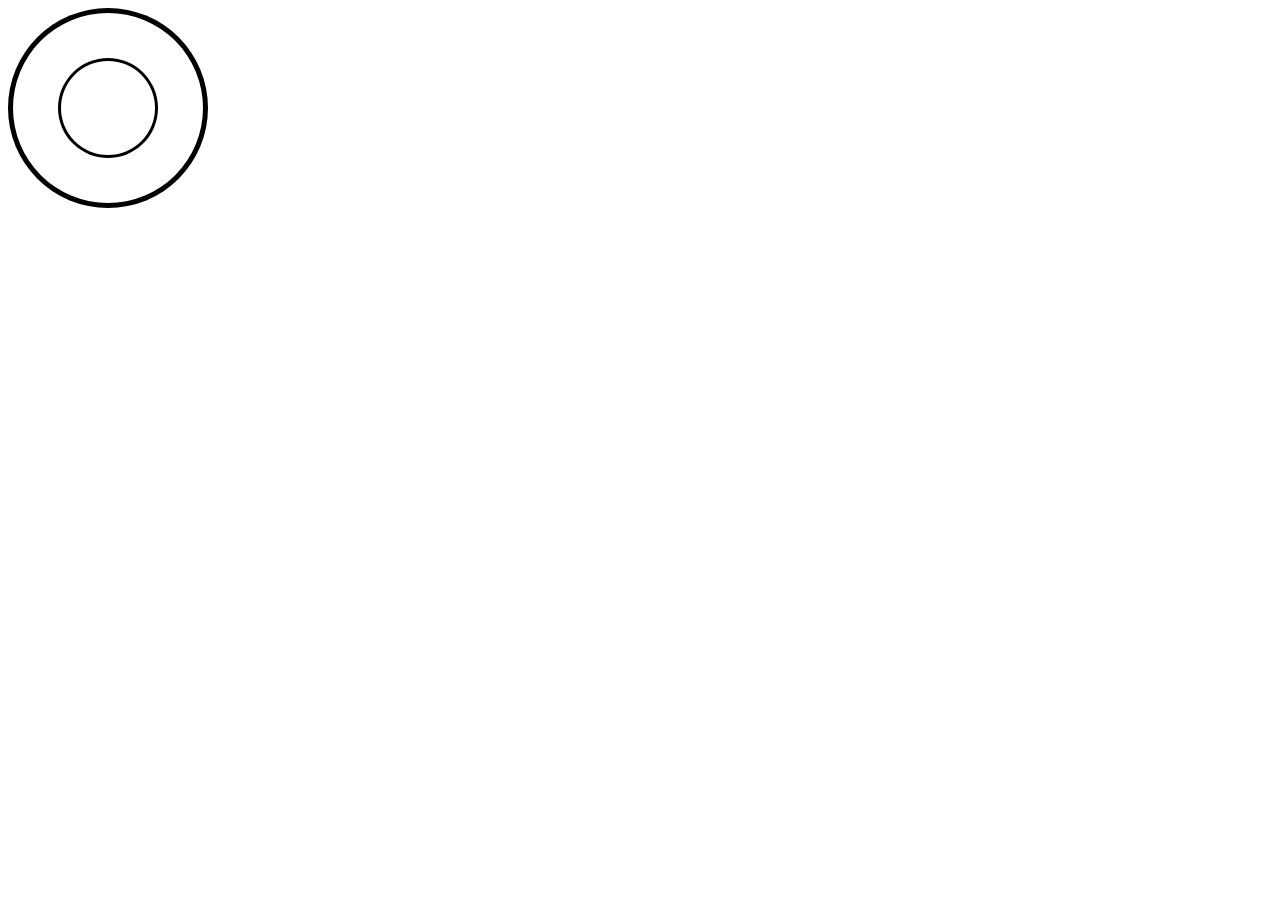
==== static/eye_comparing.html @ d52605ae "started other eye animations" ====
<!DOCTYPE html>
<html lang="en">
<head>
    <meta charset="UTF-8">
    <title>Title</title>
</head>
<body>


<style>
    .animation {
  position: relative;
  width: 200px;
  height: 200px;
}

.circle-wrapper {
  width: 200px;
  height: 200px; /* Half of the outer circle's diameter */
  overflow: hidden; /* Hides the lower half of the circles */
  position: absolute;
  bottom: 0;
}


.outer-circle, .inner-circle {
  border-radius: 50%;
  position: absolute;
  box-shadow: inset 0 0 0 5px black; /* Adjust the px value for border thickness */
}


.inner-circle {
  width: 100px;
  height: 100px;
  top: 50%;
  left: 50%;
  transform: translate(-50%, -50%);
  animation: moveCircle 4s infinite linear;
  box-shadow: inset 0 0 0 3px black; /* Adjust the px value for border thickness */
}

.outer-circle {
  width: 200px;
  height: 200px;
  top: 0;
  left: 0;
  border-radius: 50%;
  position: absolute;
  box-shadow: inset 0 0 0 5px black;
  animation: eraseLeftHalf 3s forwards; /* Animation to erase left half */
}

@keyframes eraseLeftHalf {
  from {
    clip-path: inset(0 0 0 0); /* Full circle is visible */
  }
  to {
    clip-path: inset(0 0 0 50%); /* Half circle is visible */
  }
}
</style>

<div class="animation">
    <!-- todo: https://chat.openai.com/c/8cc1ce34-a76b-4ae6-b319-7f8595624dce/ -->
  <div class="circle-wrapper">
    <div class="outer-circle"></div>
    <div class="inner-circle"></div>
  </div>
</div>



</body>
</html>
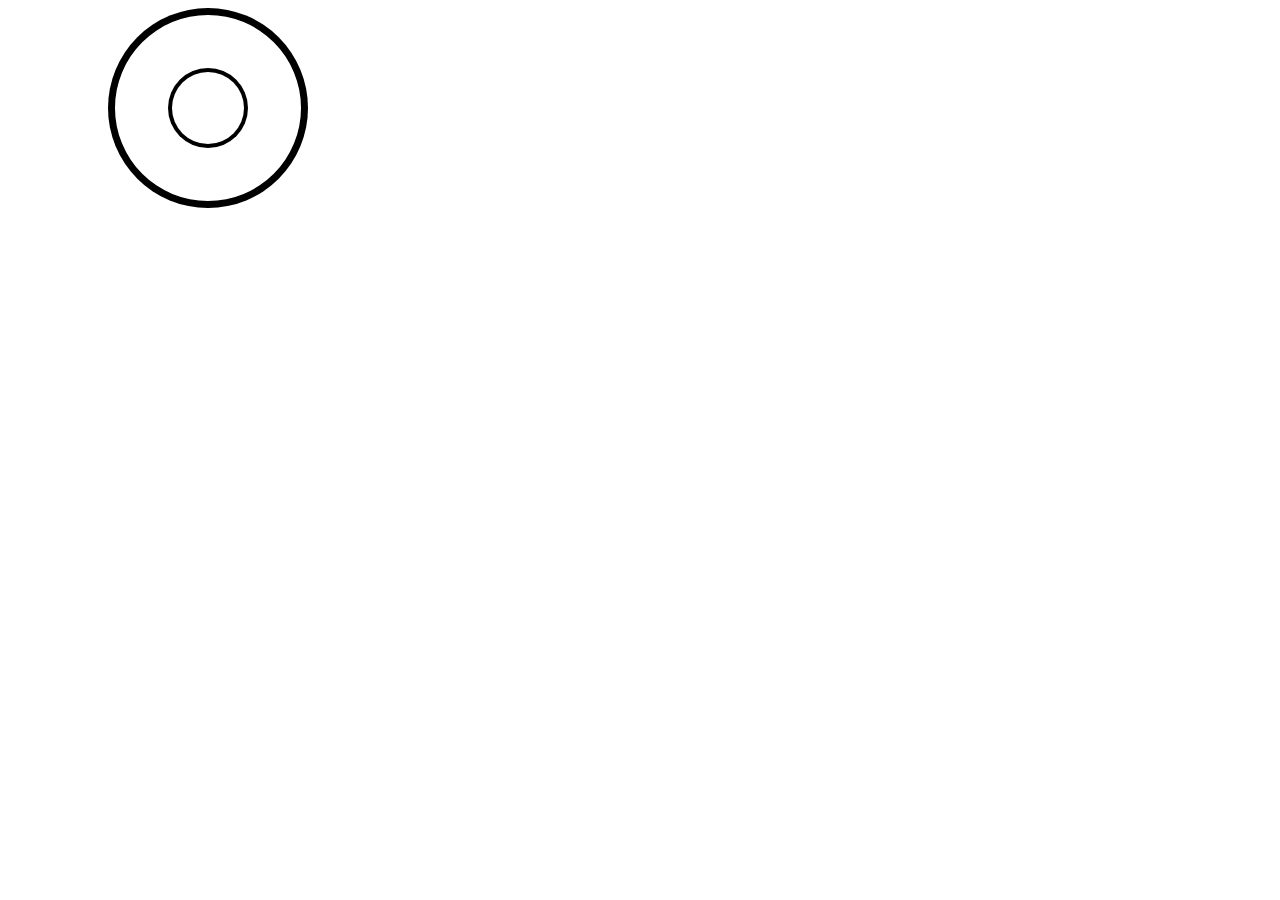
==== commit 3577e4a3: "finished css animations" ====
--- a/static/eye_comparing.html
+++ b/static/eye_comparing.html
@@ -6,69 +6,169 @@
 </head>
 <body>
 
+<style>
+    :root {
+        --outer-circle-size: 200px;
+        --inner-circle-size: 80px;
 
-<style>
+        --outer-circle-width: 7px;
+        --inner-circle-width: 4px;
+        --vein-width: 3px;
+    }
+
     .animation {
-  position: relative;
-  width: 200px;
-  height: 200px;
-}
+        position: relative;
+        width: calc(var(--outer-circle-size) * 1.5);
+        height: var(--outer-circle-size);
+        overflow: hidden;
+    }
 
-.circle-wrapper {
-  width: 200px;
-  height: 200px; /* Half of the outer circle's diameter */
-  overflow: hidden; /* Hides the lower half of the circles */
-  position: absolute;
-  bottom: 0;
-}
+    .outer-circle, .inner-circle {
+        border-radius: 50%;
+        position: absolute;
+    }
 
 
-.outer-circle, .inner-circle {
-  border-radius: 50%;
-  position: absolute;
-  box-shadow: inset 0 0 0 5px black; /* Adjust the px value for border thickness */
-}
+    .inner-circle {
+        width: var(--inner-circle-size);
+        height: var(--inner-circle-size);
+        top: calc(var(--outer-circle-size) * .5);
+        right: calc(var(--outer-circle-size) * .5);
+        transform: translate(50%, -50%);
+        box-shadow: inset 0 0 0 var(--inner-circle-width) black; /* Adjust the px value for border thickness */
+    }
 
+    .outer-circle {
+        width: var(--outer-circle-size);
+        height: var(--outer-circle-size);
+        top: 0;
+        right: 0;
+        border-radius: 50%;
+        position: absolute;
+        box-shadow: inset 0 0 0 var(--outer-circle-width) black;
+        animation: eraseLeftHalf 3s forwards; /* Animation to erase left half */
+        animation-delay: 1s;
+    }
 
-.inner-circle {
-  width: 100px;
-  height: 100px;
-  top: 50%;
-  left: 50%;
-  transform: translate(-50%, -50%);
-  animation: moveCircle 4s infinite linear;
-  box-shadow: inset 0 0 0 3px black; /* Adjust the px value for border thickness */
-}
+    .veins {
+        position: absolute;
+        width: 100px;
+        height: 100px;
+        transform: translate(-65%, -50%);
+        top: 50%;
+        left: 50%;
+    }
 
-.outer-circle {
-  width: 200px;
-  height: 200px;
-  top: 0;
-  left: 0;
-  border-radius: 50%;
-  position: absolute;
-  box-shadow: inset 0 0 0 5px black;
-  animation: eraseLeftHalf 3s forwards; /* Animation to erase left half */
-}
+    .vein {
+        position: absolute;
+        height: 100px;
+        width: 100%;
+        animation: revealVeins 2s infinite;
+        clip-path: inset(0 0 0 100%);
+    }
 
-@keyframes eraseLeftHalf {
-  from {
-    clip-path: inset(0 0 0 0); /* Full circle is visible */
-  }
-  to {
-    clip-path: inset(0 0 0 50%); /* Half circle is visible */
-  }
-}
+    .vein1 {
+        animation-delay: 4s;
+    }
+
+    .vein2 {
+        animation-delay: 5.5s;
+    }
+
+    .vein3 {
+        animation-delay: 6.5s;
+    }
+
+    .vein4 {
+        animation-delay: 7s;
+    }
+
+    .veinRoot {
+        position: absolute;
+        width: 27px;
+        height: var(--vein-width);
+        background: black;
+        transform: translate(67px, 9px) rotate(45deg);
+    }
+    .veinBranch {
+        position: absolute;
+        width: 72px;
+        height: var(--vein-width);
+        background: black;
+        /*transform: translate(-40px, -17px);*/
+    }
+    .veinDot {
+        position: absolute;
+        width: 10px;
+        height: 10px;
+        background: black;
+        transform: translate(-50%, calc(-50% + var(--vein-width) * .5));
+        border-radius: 50%;
+    }
+    .veinBranchShort {
+        width: 40px;
+    }
+    .veinRoot.veinRootShort {
+        width: 25px;
+        transform: translate(35px, 8px) rotate(45deg);
+
+    }
+    .veinMirrored {
+        transform: scaleY(-1);
+    }
+    .veinOffset {
+        transform: translate(20px, 30px);
+    }
+    .veinOffset.veinMirrored {
+        transform: translate(20px, -30px) scaleY(-1);
+    }
+
+    @keyframes eraseLeftHalf {
+        0% {
+            clip-path: inset(0 0 0 0); /* Full circle is visible */
+        }
+        100% {
+            clip-path: inset(0 0 0 50%); /* Half circle is visible */
+        }
+    }
+
+    @keyframes revealVeins {
+      0% {
+        clip-path: inset(0 0 0 100%); /* Hidden initially */
+      }
+      70%, 90% {
+        clip-path: inset(-10% -10% -10% -10%); /* Fully visible */
+      }
+    }
 </style>
 
 <div class="animation">
     <!-- todo: https://chat.openai.com/c/8cc1ce34-a76b-4ae6-b319-7f8595624dce/ -->
-  <div class="circle-wrapper">
     <div class="outer-circle"></div>
     <div class="inner-circle"></div>
-  </div>
+    <div class="veins">
+        <div class="vein vein1">
+            <div class="veinRoot"></div>
+            <div class="veinBranch"></div>
+            <div class="veinDot"></div>
+        </div>
+        <div class="vein veinOffset vein2">
+            <div class="veinRoot veinRootShort"></div>
+            <div class="veinBranch veinBranchShort"></div>
+            <div class="veinDot"></div>
+        </div>
+        <div class="vein veinOffset veinMirrored vein3">
+            <div class="veinRoot veinRootShort"></div>
+            <div class="veinBranch veinBranchShort"></div>
+            <div class="veinDot"></div>
+        </div>
+        <div class="vein veinMirrored vein4">
+            <div class="veinRoot"></div>
+            <div class="veinBranch"></div>
+            <div class="veinDot"></div>
+        </div>
+    </div>
 </div>
-
 
 
 </body>
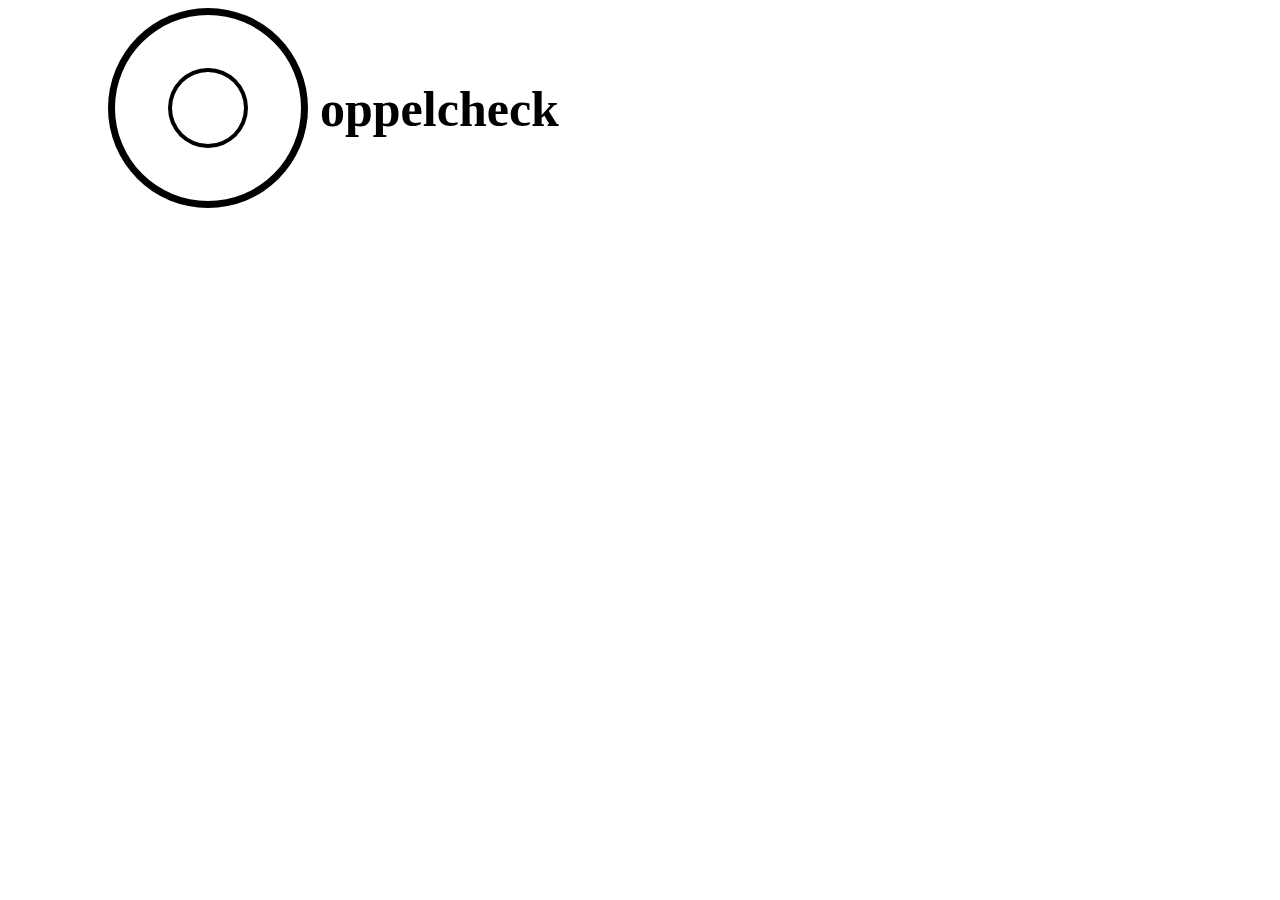
==== commit 5f25946a: "title attempts" ====
--- a/static/eye_comparing.html
+++ b/static/eye_comparing.html
@@ -21,6 +21,15 @@
         width: calc(var(--outer-circle-size) * 1.5);
         height: var(--outer-circle-size);
         overflow: hidden;
+    }
+
+    .doppelcheck-title {
+        position: absolute;
+        top: 80px;
+        left: 320px;
+        font-size: 50px;
+        font-weight: bold;
+        color: black;
     }
 
     .outer-circle, .inner-circle {
@@ -141,32 +150,36 @@
       }
     }
 </style>
-
-<div class="animation">
-    <!-- todo: https://chat.openai.com/c/8cc1ce34-a76b-4ae6-b319-7f8595624dce/ -->
-    <div class="outer-circle"></div>
-    <div class="inner-circle"></div>
-    <div class="veins">
-        <div class="vein vein1">
-            <div class="veinRoot"></div>
-            <div class="veinBranch"></div>
-            <div class="veinDot"></div>
+<div class="doppelcheck-title-container">
+    <div class="animation">
+        <!-- todo: https://chat.openai.com/c/8cc1ce34-a76b-4ae6-b319-7f8595624dce/ -->
+        <div class="outer-circle"></div>
+        <div class="inner-circle"></div>
+        <div class="veins">
+            <div class="vein vein1">
+                <div class="veinRoot"></div>
+                <div class="veinBranch"></div>
+                <div class="veinDot"></div>
+            </div>
+            <div class="vein veinOffset vein2">
+                <div class="veinRoot veinRootShort"></div>
+                <div class="veinBranch veinBranchShort"></div>
+                <div class="veinDot"></div>
+            </div>
+            <div class="vein veinOffset veinMirrored vein3">
+                <div class="veinRoot veinRootShort"></div>
+                <div class="veinBranch veinBranchShort"></div>
+                <div class="veinDot"></div>
+            </div>
+            <div class="vein veinMirrored vein4">
+                <div class="veinRoot"></div>
+                <div class="veinBranch"></div>
+                <div class="veinDot"></div>
+            </div>
         </div>
-        <div class="vein veinOffset vein2">
-            <div class="veinRoot veinRootShort"></div>
-            <div class="veinBranch veinBranchShort"></div>
-            <div class="veinDot"></div>
-        </div>
-        <div class="vein veinOffset veinMirrored vein3">
-            <div class="veinRoot veinRootShort"></div>
-            <div class="veinBranch veinBranchShort"></div>
-            <div class="veinDot"></div>
-        </div>
-        <div class="vein veinMirrored vein4">
-            <div class="veinRoot"></div>
-            <div class="veinBranch"></div>
-            <div class="veinDot"></div>
-        </div>
+    </div>
+    <div class="doppelcheck-title">
+        oppelcheck
     </div>
 </div>
 
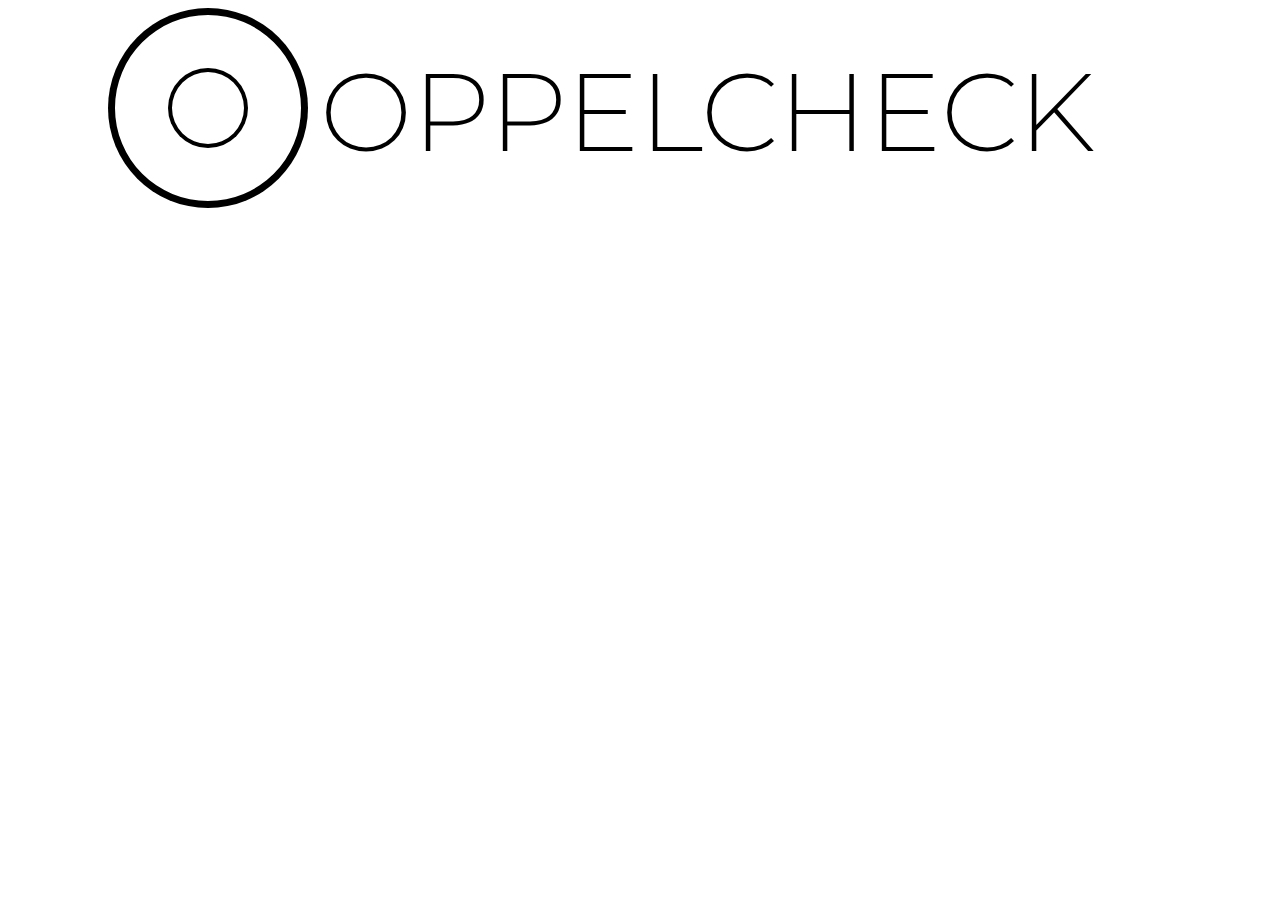
==== commit 4c04f532: "updated contributors, added wpk" ====
--- a/static/eye_comparing.html
+++ b/static/eye_comparing.html
@@ -5,6 +5,10 @@
     <title>Title</title>
 </head>
 <body>
+
+<link rel="preconnect" href="https://fonts.googleapis.com">
+<link rel="preconnect" href="https://fonts.gstatic.com" crossorigin>
+<link href="https://fonts.googleapis.com/css2?family=Montserrat:ital,wght@0,100..900;1,100..900&display=swap" rel="stylesheet">
 
 <style>
     :root {
@@ -25,10 +29,11 @@
 
     .doppelcheck-title {
         position: absolute;
-        top: 80px;
+        top: 45px;
         left: 320px;
-        font-size: 50px;
-        font-weight: bold;
+        font-family: 'Montserrat', sans-serif;
+        font-weight: 240;
+        font-size: 110px;
         color: black;
     }
 
@@ -179,7 +184,7 @@
         </div>
     </div>
     <div class="doppelcheck-title">
-        oppelcheck
+        OPPELCHECK
     </div>
 </div>
 
